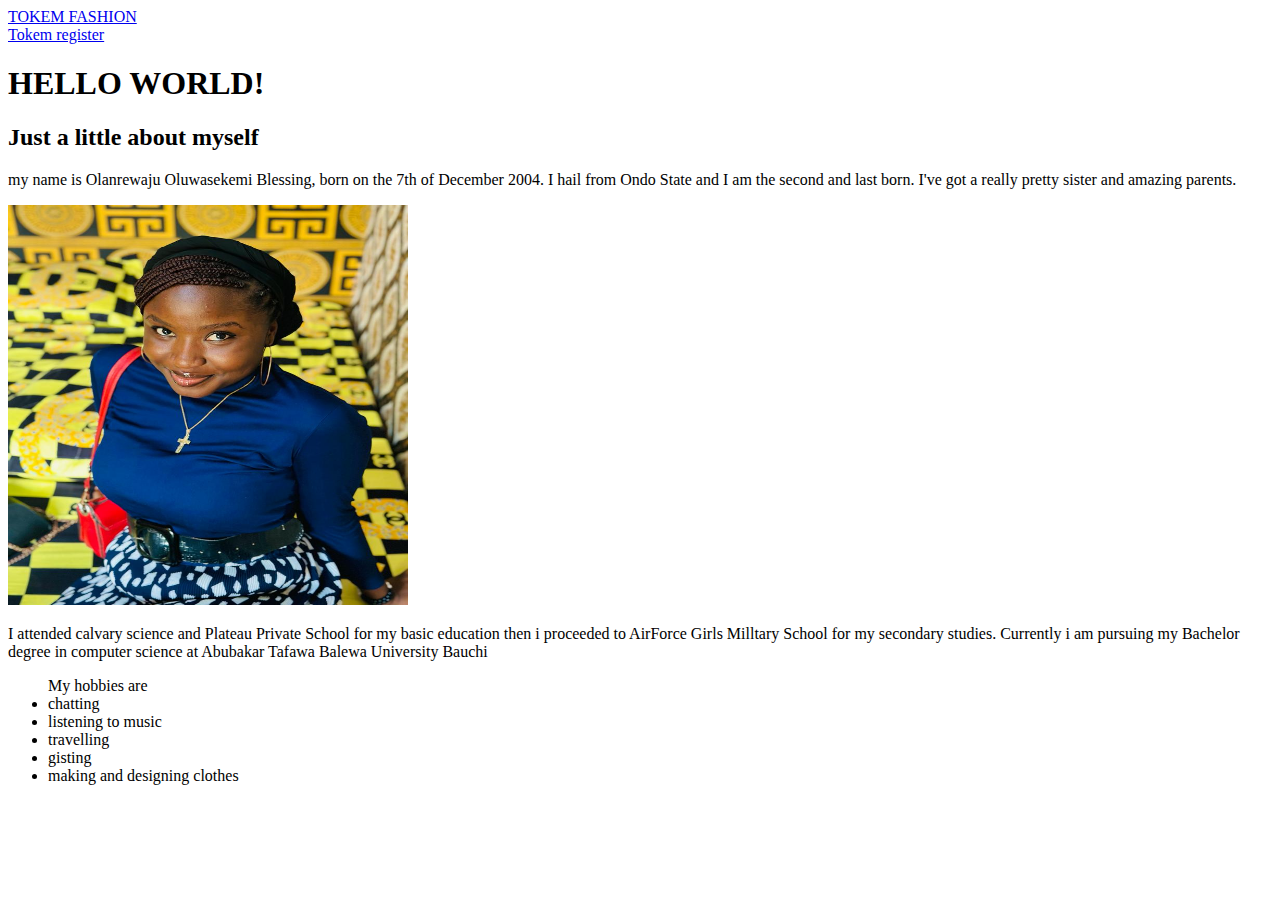
==== index.html @ d09ab936 "initial commit" ====
<!DOCTYPE html>
<html>
<head> 
	<title>first page</title>
</head>
<body>
	<a href="newpage.html">TOKEM FASHION</a><br>
	<a href="fashionregister.html">Tokem register</a>
		<h1>HELLO WORLD!</h1>
		<h2>Just a little about myself</h2>
			<p>my name is Olanrewaju Oluwasekemi Blessing, born on the 7th of December 2004. I hail from Ondo State and I am the second and last born. I've got a really pretty sister and amazing parents.</p>
			<img src="img1.jpg"width="400" height="400">
				<p>I attended calvary science and Plateau Private School for my basic education then i proceeded to AirForce Girls Milltary School for my secondary studies. Currently i am pursuing my Bachelor degree in computer science at Abubakar Tafawa Balewa University Bauchi</p>
					<ul>My hobbies are
						<li>chatting</li>
						<li>listening to music</li>
						<li>travelling</li>
						<li>gisting</li>
						<li>making and designing clothes</li>
					</ul>		

</body>
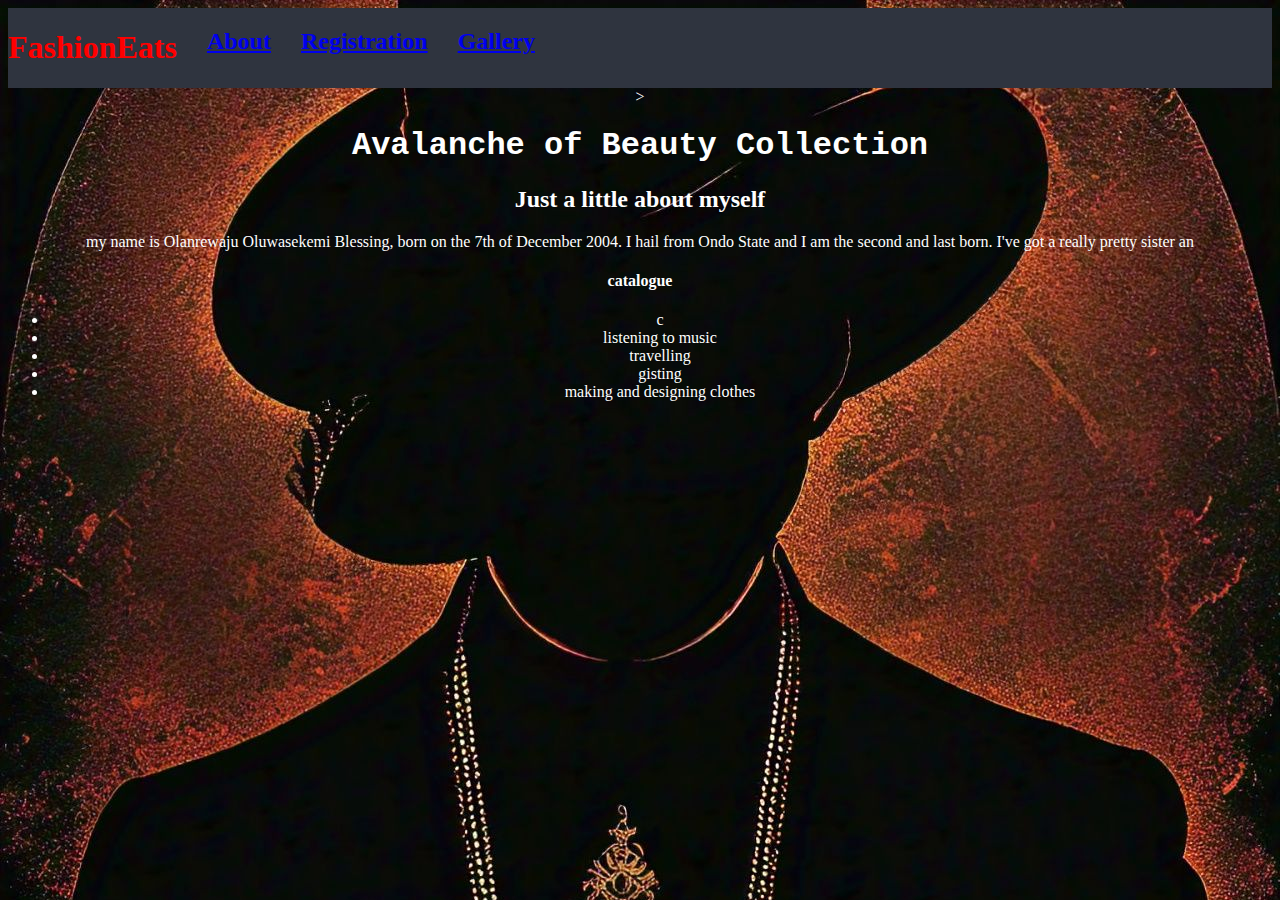
==== commit 7ccb5085: "initial commit" ====
--- a/index.html
+++ b/index.html
@@ -2,21 +2,29 @@
 <html>
 <head> 
 	<title>first page</title>
+	<link rel="stylesheet" type="text/css" href="styles.css">
 </head>
-<body>
-	<a href="newpage.html">TOKEM FASHION</a><br>
-	<a href="fashionregister.html">Tokem register</a>
-		<h1>HELLO WORLD!</h1>
+<body style="background-image: url(IMG2.jpg);" style="background-size: cover;" style="background-repeat: no-repeat;">
+	<div>
+		<header id="kemi">
+			<h1 style="color: red">FashionEats</h1>
+			<a href="newpage.html"><h2 style="padding-left: 30px" style="color:red">About</h2></a>
+			<a href="fashionregister.html"><h2 style="padding-left: 30px">Registration</h2></a>
+			<a href="gallery.html"><h2 style="padding-left: 30px">Gallery</h2></a>
+		</header>
+	</div>
+	<div align="center"<span style="color: white"></span>>
+		<h1 style="font-family: courier" style="color: white">Avalanche of Beauty Collection</h1>
 		<h2>Just a little about myself</h2>
-			<p>my name is Olanrewaju Oluwasekemi Blessing, born on the 7th of December 2004. I hail from Ondo State and I am the second and last born. I've got a really pretty sister and amazing parents.</p>
-			<img src="img1.jpg"width="400" height="400">
-				<p>I attended calvary science and Plateau Private School for my basic education then i proceeded to AirForce Girls Milltary School for my secondary studies. Currently i am pursuing my Bachelor degree in computer science at Abubakar Tafawa Balewa University Bauchi</p>
-					<ul>My hobbies are
-						<li>chatting</li>
-						<li>listening to music</li>
-						<li>travelling</li>
-						<li>gisting</li>
-						<li>making and designing clothes</li>
-					</ul>		
-
+		<p>my name is Olanrewaju Oluwasekemi Blessing, born on the 7th of December 2004. I hail from Ondo State and I am the second and last born. I've got a really pretty sister an</p>
+		<h4>catalogue</h4>
+		<ul>
+			<li>c</li>
+			<li>listening to music</li>
+			<li>travelling</li>
+			<li>gisting</li>
+			<li>making and designing clothes</li>
+		</ul>
+	</div>		
 </body>
+</html>--- a/styles.css
+++ b/styles.css
@@ -0,0 +1,6 @@
+#kemi{
+	display: flex;
+	flex-direction: row;
+	background-color:#2F343F
+	
+}
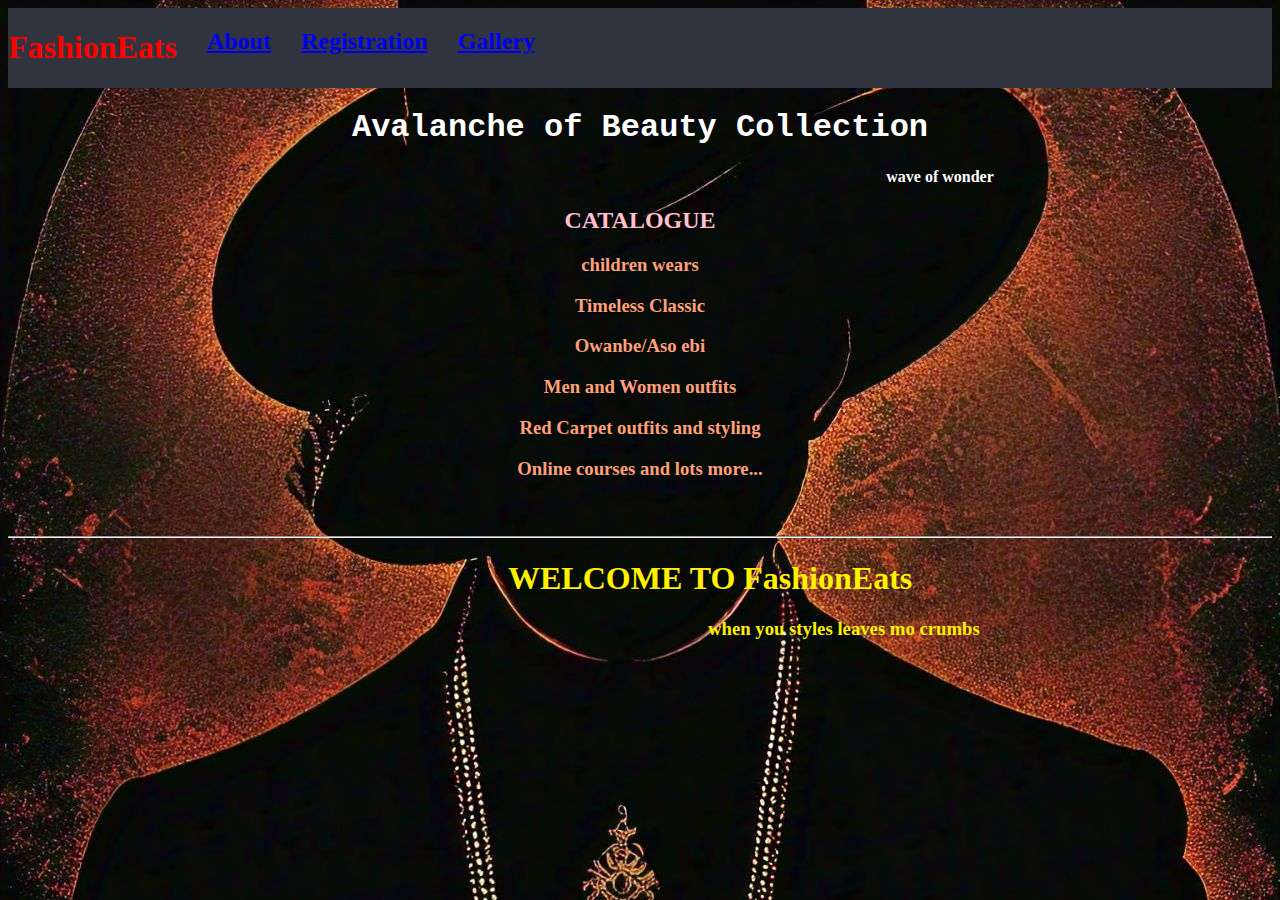
==== commit cb14d675: "initial commit" ====
--- a/index.html
+++ b/index.html
@@ -13,18 +13,23 @@
 			<a href="gallery.html"><h2 style="padding-left: 30px">Gallery</h2></a>
 		</header>
 	</div>
-	<div align="center"<span style="color: white"></span>>
-		<h1 style="font-family: courier" style="color: white">Avalanche of Beauty Collection</h1>
-		<h2>Just a little about myself</h2>
-		<p>my name is Olanrewaju Oluwasekemi Blessing, born on the 7th of December 2004. I hail from Ondo State and I am the second and last born. I've got a really pretty sister an</p>
-		<h4>catalogue</h4>
-		<ul>
-			<li>c</li>
-			<li>listening to music</li>
-			<li>travelling</li>
-			<li>gisting</li>
-			<li>making and designing clothes</li>
-		</ul>
-	</div>		
+	<div align="center" <span style="color: white"></span></style>
+		<h1 style="font-family: courier" style="color:#FF0000" span style="font-size: 100px">Avalanche of Beauty Collection</h1>
+		<h4 style="padding-left: 600px" style="color: #ADD8E6">wave of wonder</h4>
+		
+	<div style="padding-bottom: 30px" style="color: #FFC0CB">	
+		<h2 style="color: #FFC0CB">CATALOGUE</h2>
+			
+				<h3 style="color:#FFA07A">children wears</h3>
+				<h3 style="color: #FFA07A">Timeless Classic</h3>
+				<h3 style="color:#FFA07A">Owanbe/Aso ebi</h3>
+				<h3 style="color: #FFA07A">Men and Women outfits</h3>
+				<h3 style="color: #FFA07A">Red Carpet outfits and styling</h3>
+				<h3 style="color: #FFA07A">Online courses and lots more...</h3>
+	</div></ul>
+	</div><hr>
+	<div style="color: #FFF000"><h1 style="padding-left: 500px">WELCOME TO FashionEats</h1>	
+		<h3 style="padding-left: 700px">when you styles leaves mo crumbs</h3>
+	</div>	
 </body>
 </html>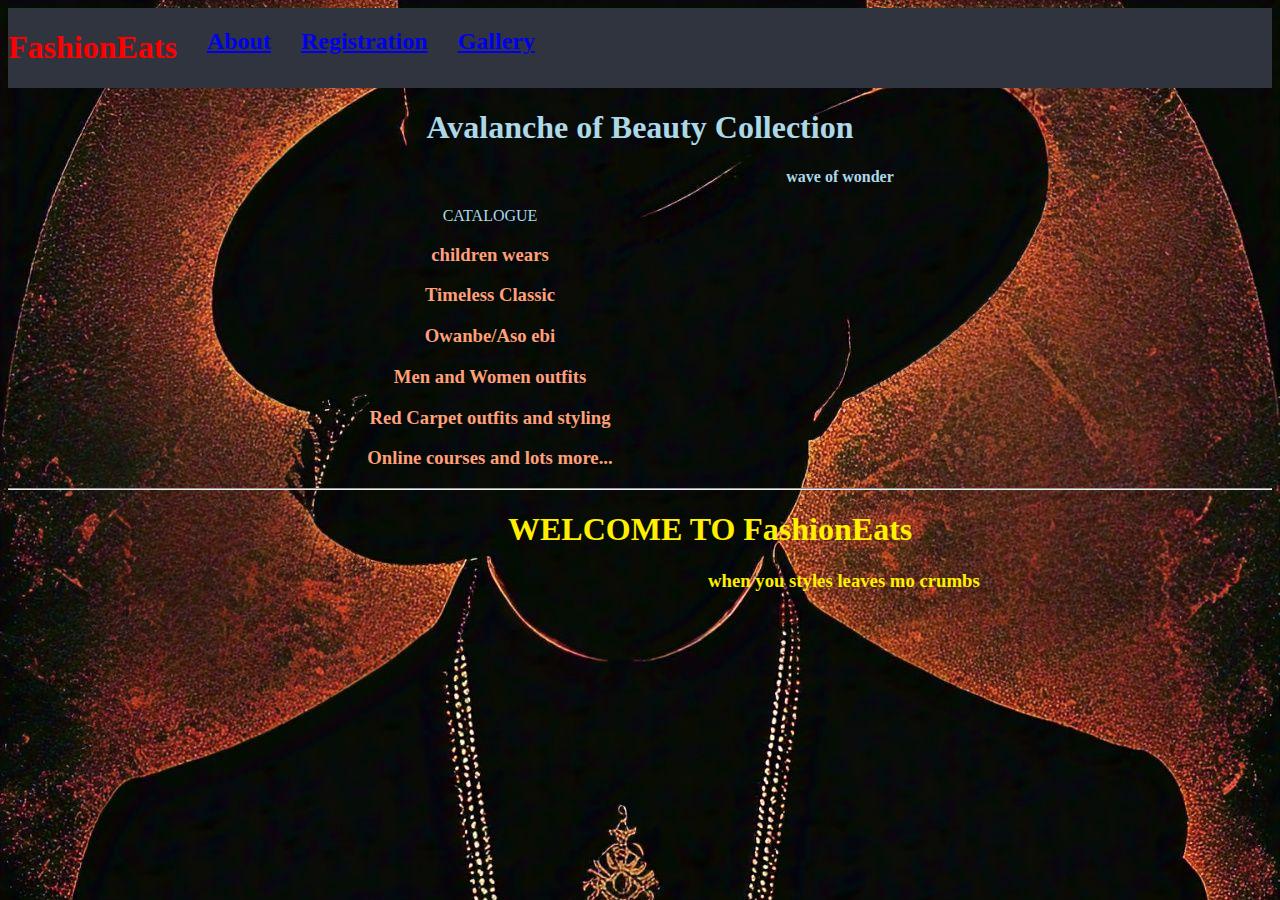
==== commit 930921f9: "initial commit" ====
--- a/index.html
+++ b/index.html
@@ -13,11 +13,11 @@
 			<a href="gallery.html"><h2 style="padding-left: 30px">Gallery</h2></a>
 		</header>
 	</div>
-	<div align="center" <span style="color: white"></span></style>
-		<h1 style="font-family: courier" style="color:#FF0000" span style="font-size: 100px">Avalanche of Beauty Collection</h1>
-		<h4 style="padding-left: 600px" style="color: #ADD8E6">wave of wonder</h4>
+	<div align="center" <span style="color: #ADD8E6"></span></style>
+		<h1 style="font-family: " style="color:#FF0000" span style="font-size: 100px">Avalanche of Beauty Collection</h1>
+		<h4 style="padding-left: 400px">wave of wonder</h4>
 		
-	<div style="padding-bottom: 30px" style="color: #FFC0CB">	
+	<div style="padding-right: 300px" style="padding-bottom: 30px" style="color: #FFC0CB" style="column-gap: 10px><i>	
 		<h2 style="color: #FFC0CB">CATALOGUE</h2>
 			
 				<h3 style="color:#FFA07A">children wears</h3>
@@ -26,9 +26,9 @@
 				<h3 style="color: #FFA07A">Men and Women outfits</h3>
 				<h3 style="color: #FFA07A">Red Carpet outfits and styling</h3>
 				<h3 style="color: #FFA07A">Online courses and lots more...</h3>
-	</div></ul>
+	</div></i>
 	</div><hr>
-	<div style="color: #FFF000"><h1 style="padding-left: 500px">WELCOME TO FashionEats</h1>	
+		<div style="color: #FFF000"><h1 style="padding-left: 500px">WELCOME TO FashionEats</h1>	
 		<h3 style="padding-left: 700px">when you styles leaves mo crumbs</h3>
 	</div>	
 </body>
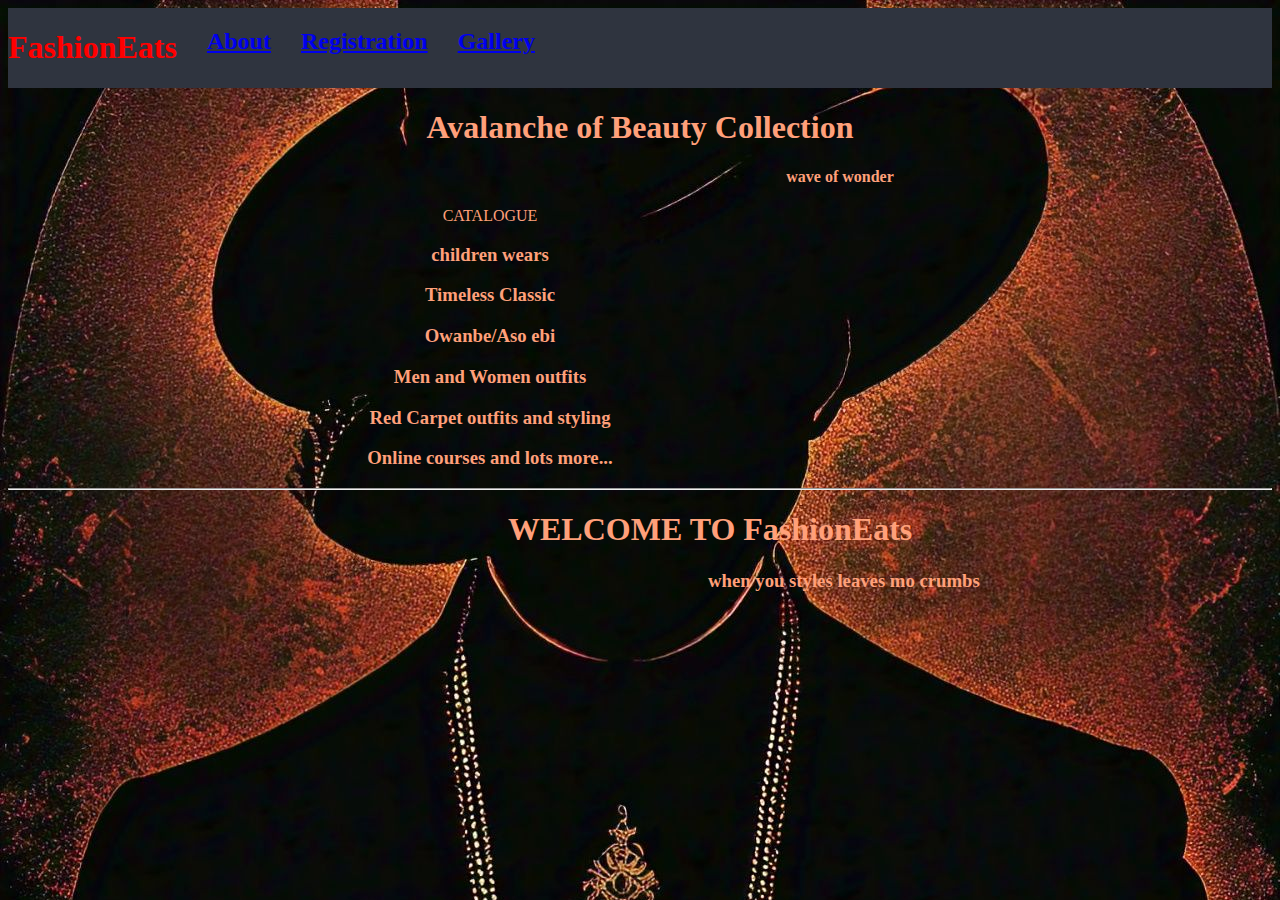
==== commit 64714d6c: "initial commit" ====
--- a/index.html
+++ b/index.html
@@ -13,8 +13,8 @@
 			<a href="gallery.html"><h2 style="padding-left: 30px">Gallery</h2></a>
 		</header>
 	</div>
-	<div align="center" <span style="color: #ADD8E6"></span></style>
-		<h1 style="font-family: " style="color:#FF0000" span style="font-size: 100px">Avalanche of Beauty Collection</h1>
+	<div align="center" <span style="color: #FFA07A"></span></style>
+		<h1 style="font-family: " style="color:#FFA07A" span style="font-size: 100px">Avalanche of Beauty Collection</h1>
 		<h4 style="padding-left: 400px">wave of wonder</h4>
 		
 	<div style="padding-right: 300px" style="padding-bottom: 30px" style="color: #FFC0CB" style="column-gap: 10px><i>	
@@ -28,7 +28,7 @@
 				<h3 style="color: #FFA07A">Online courses and lots more...</h3>
 	</div></i>
 	</div><hr>
-		<div style="color: #FFF000"><h1 style="padding-left: 500px">WELCOME TO FashionEats</h1>	
+		<div style="color: #FFA07A"><h1 style="padding-left: 500px">WELCOME TO FashionEats</h1>	
 		<h3 style="padding-left: 700px">when you styles leaves mo crumbs</h3>
 	</div>	
 </body>
--- a/styles.css
+++ b/styles.css
@@ -1,6 +1,43 @@
-#kemi{
+#kemi {
 	display: flex;
 	flex-direction: row;
 	background-color:#2F343F
 	
 }
+.input-div {
+	width: 400px;
+	display:flex;
+	flex-direction: row;
+	justify-content: space-between;
+}
+
+.input-div label {
+	display: block;
+}
+
+.input-div input {
+	padding: 5px 10px;
+	margin: 10px 0 5px;
+}
+
+/*.input-div2 {
+	width: 400px;
+	display: flex;
+	flex-direction: row;
+	justify-content: space-between;
+}
+.input-div2 input {
+	padding: 5px 10px;
+	margin: 10px 0 5px;
+}
+.input-div3 {
+	width: 400px;
+	display: flex;
+	flex-direction: row;
+	justify-content: space-between;
+}
+.input-div3 input {
+	padding: 5px 10px;
+	margin: 10px 0 5px;
+}
+*/
